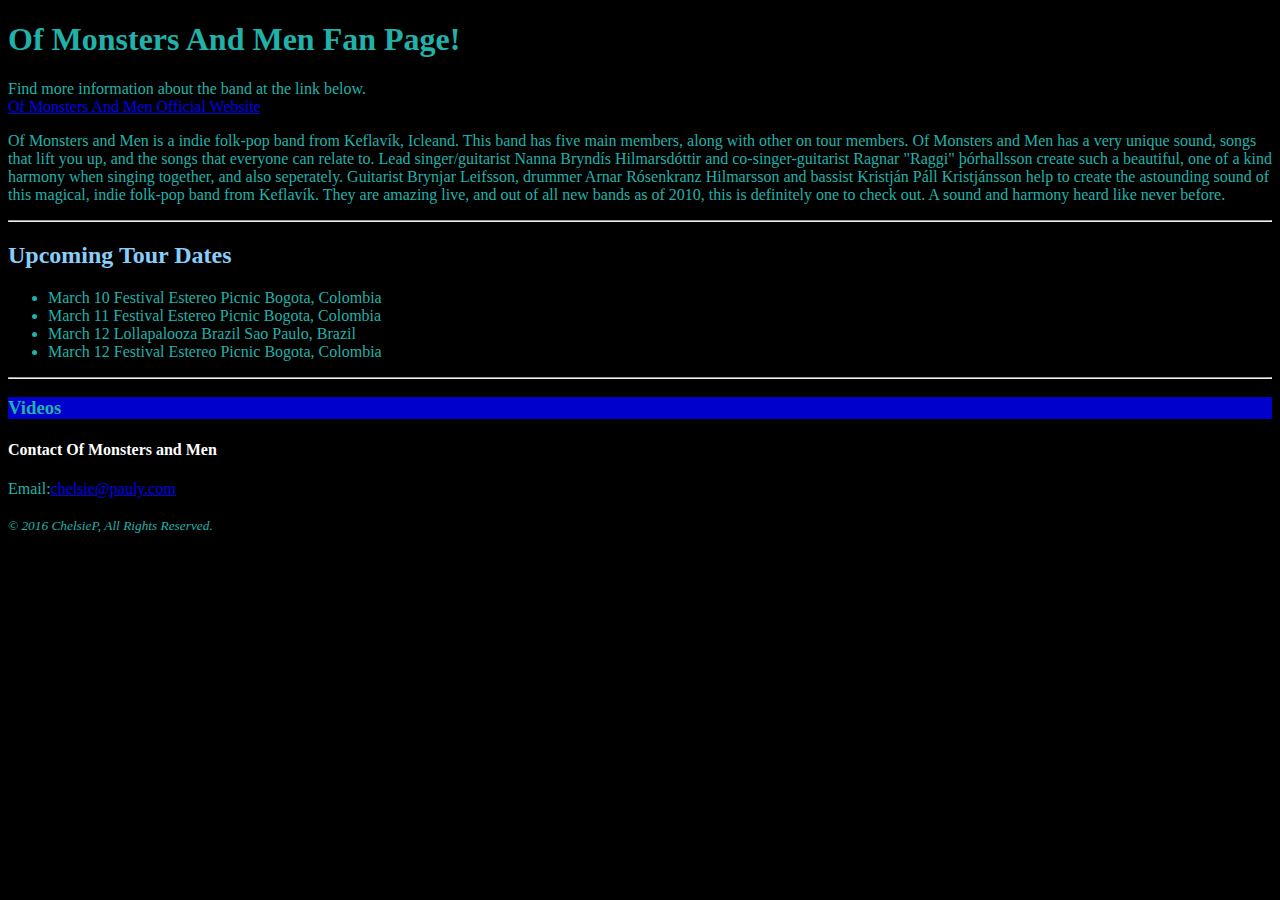
==== index-alt.html.html @ 425247b7 "Updated Fan Page" ====
<!DOCTYPE html>
<html lang="en">
<head>
<title>OMAM Fan Page</title>
<meta charset="utf-8">
<link rel="stylesheet" href="style-alt.css" type=text/css>
</head>
<body>
<header>   
<h1><Strong>Of Monsters And Men Fan Page!</Strong></h1>
</header> 
<p>Find more information about the band at the link below. <br> 
<a href="http://www.ofmonstersandmen.com/">Of Monsters And Men Official Website</a></p>
<p>
Of Monsters and Men is a indie folk-pop band from Keflav&iacute;k, Icleand. This band has five main members, along with other on tour members. Of Monsters and Men has a very unique sound, songs that lift you up, and the songs that everyone can relate to. Lead singer/guitarist Nanna Brynd&iacute;s Hilmarsd&oacute;ttir and co-singer-guitarist Ragnar "Raggi" &thorn;&oacute;rhallsson create such a beautiful, one of a kind harmony when singing together, and also seperately. Guitarist Brynjar Leifsson, drummer Arnar R&oacute;senkranz Hilmarsson and bassist Kristj&aacute;n P&aacute;ll Kristj&aacute;nsson help to create the astounding sound of this magical, indie folk-pop band from Keflavík. They are amazing live, and out of all new bands as of 2010, this is definitely one to check out. A sound and harmony heard like never before.
</p>
<hr>
<h2>Upcoming Tour Dates</h2>
<ul><li>March 10 Festival Estereo Picnic Bogota, Colombia</li>
    <li>March 11 Festival Estereo Picnic Bogota, Colombia</li>
    <li>March 12 Lollapalooza Brazil Sao Paulo, Brazil</li>
    <li>March 12 Festival Estereo Picnic Bogota, Colombia</li>
</ul>
<hr>
<h3>Videos</h3>
<h4>Contact Of Monsters and Men</h4>
<footer> 
Email:<a href="mailto:chelsie@pauly.com">chelsie@pauly.com</a><br><br>
<small><i> &copy; 2016 ChelsieP, All Rights Reserved.</i></small>
</footer>
</body>
</html>
---- style-alt.css ----
body{color:#20B2AA; background-color:#000000}
h2 {color: #87CEFA }
h4 {color: #FFFFFF }
h3{background-color:#0000CD}
<div id="Videos"></div>
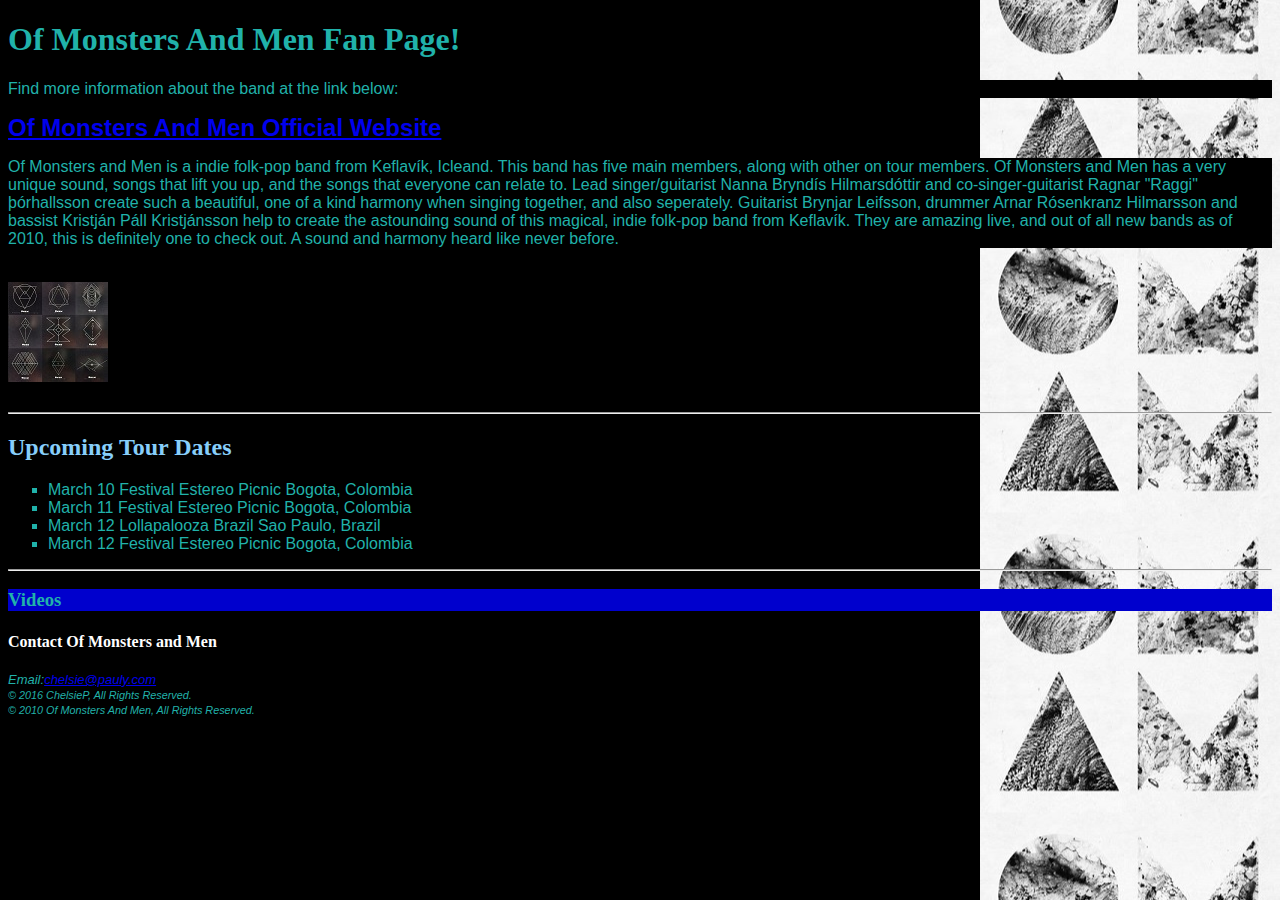
==== commit 153c568e: "Updated Fan Page" ====
--- a/index-alt.html.html
+++ b/index-alt.html.html
@@ -1,32 +1,49 @@
 <!DOCTYPE html>
 <html lang="en">
+
 <head>
-<title>OMAM Fan Page</title>
-<meta charset="utf-8">
-<link rel="stylesheet" href="style-alt.css" type=text/css>
+    <title>OMAM Fan Page</title>
+    <meta charset="utf-8">
+    <link rel="stylesheet" href="style-alt.css" type=text/css>
 </head>
+
 <body>
-<header>   
-<h1><Strong>Of Monsters And Men Fan Page!</Strong></h1>
-</header> 
-<p>Find more information about the band at the link below. <br> 
-<a href="http://www.ofmonstersandmen.com/">Of Monsters And Men Official Website</a></p>
-<p>
-Of Monsters and Men is a indie folk-pop band from Keflav&iacute;k, Icleand. This band has five main members, along with other on tour members. Of Monsters and Men has a very unique sound, songs that lift you up, and the songs that everyone can relate to. Lead singer/guitarist Nanna Brynd&iacute;s Hilmarsd&oacute;ttir and co-singer-guitarist Ragnar "Raggi" &thorn;&oacute;rhallsson create such a beautiful, one of a kind harmony when singing together, and also seperately. Guitarist Brynjar Leifsson, drummer Arnar R&oacute;senkranz Hilmarsson and bassist Kristj&aacute;n P&aacute;ll Kristj&aacute;nsson help to create the astounding sound of this magical, indie folk-pop band from Keflavík. They are amazing live, and out of all new bands as of 2010, this is definitely one to check out. A sound and harmony heard like never before.
-</p>
-<hr>
-<h2>Upcoming Tour Dates</h2>
-<ul><li>March 10 Festival Estereo Picnic Bogota, Colombia</li>
-    <li>March 11 Festival Estereo Picnic Bogota, Colombia</li>
-    <li>March 12 Lollapalooza Brazil Sao Paulo, Brazil</li>
-    <li>March 12 Festival Estereo Picnic Bogota, Colombia</li>
-</ul>
-<hr>
-<h3>Videos</h3>
-<h4>Contact Of Monsters and Men</h4>
-<footer> 
-Email:<a href="mailto:chelsie@pauly.com">chelsie@pauly.com</a><br><br>
-<small><i> &copy; 2016 ChelsieP, All Rights Reserved.</i></small>
-</footer>
+    <header>
+        <h1><Strong>Of Monsters And Men Fan Page!</Strong>
+</h1>
+    </header>
+    <main>
+        <p>Find more information about the band at the link below:
+            <br>
+            <nav><a href="http://www.ofmonstersandmen.com/">Of Monsters And Men Official Website</a></nav>
+
+            <p>
+                Of Monsters and Men is a indie folk-pop band from Keflav&iacute;k, Icleand. This band has five main members, along with other on tour members. Of Monsters and Men has a very unique sound, songs that lift you up, and the songs that everyone can relate to. Lead singer/guitarist Nanna Brynd&iacute;s Hilmarsd&oacute;ttir and co-singer-guitarist Ragnar "Raggi" &thorn;&oacute;rhallsson create such a beautiful, one of a kind harmony when singing together, and also seperately. Guitarist Brynjar Leifsson, drummer Arnar R&oacute;senkranz Hilmarsson and bassist Kristj&aacute;n P&aacute;ll Kristj&aacute;nsson help to create the astounding sound of this magical, indie folk-pop band from Keflavík. They are amazing live, and out of all new bands as of 2010, this is definitely one to check out. A sound and harmony heard like never before.
+            </p>
+            <br>
+            <div>
+                <a href="omamsymbols.jpg"><img src="omamsymbolsthumb.jpg" height="100" width="100" alt="Larger view of OMAM Symbols"></a>
+            </div>
+            <br>
+            <hr>
+            <h2>Upcoming Tour Dates
+</h2>
+            <ul>
+                <li>March 10 Festival Estereo Picnic Bogota, Colombia</li>
+                <li>March 11 Festival Estereo Picnic Bogota, Colombia</li>
+                <li>March 12 Lollapalooza Brazil Sao Paulo, Brazil</li>
+                <li>March 12 Festival Estereo Picnic Bogota, Colombia</li>
+            </ul>
+            <hr>
+            <h3 id="Videos">Videos</h3>
+            <h4 class="Contact">Contact Of Monsters and Men</h4>
+    </main>
+    <footer>
+        Email:<a href="mailto:chelsie@pauly.com">chelsie@pauly.com</a>
+        <br>
+        <small><i> &copy; 2016 ChelsieP, All Rights Reserved.<br>
+            &copy; 2010 Of Monsters And Men, All Rights Reserved. </i></small>
+    </footer>
 </body>
-</html>
+
+</html>--- a/style-alt.css
+++ b/style-alt.css
@@ -1,6 +1,50 @@
-body{color:#20B2AA; background-color:#000000}
-h2 {color: #87CEFA }
-h4 {color: #FFFFFF }
-h3{background-color:#0000CD}
-<div id="Videos"></div> 
+h1 {
+    font-family: Georgia, Times New Roman, serif;
+}
 
+body {
+    font-family: Futura, Geneva, sans-serif;
+    color: #20B2AA;
+    background-color: #000000;
+    background-image: url(background1.jpeg);
+    background-repeat: repeat-y;
+    background-position: right;
+}
+
+p {
+    background-color: #000000;
+}
+
+h2 {
+    font-family: Georgia, Times New Roman, serif;
+    color: #87CEFA;
+}
+
+#Videos {
+    background-color: #0000CD;
+    font-family: Georgia, Times New Roman, serif;
+}
+
+.Contact {
+    font-family: Georgia, Times New Roman, serif;
+    color: #FFFFFF;
+}
+
+div {
+    background-image: url(omamsymbolsthumb.jpg);
+    background-repeat: no-repeat;
+}
+
+footer {
+    font-size: small;
+    font-style: italic;
+}
+
+nav {
+    font-weight: bold;
+    font-size: x-large;
+}
+
+ul {
+    list-style-type: square;
+}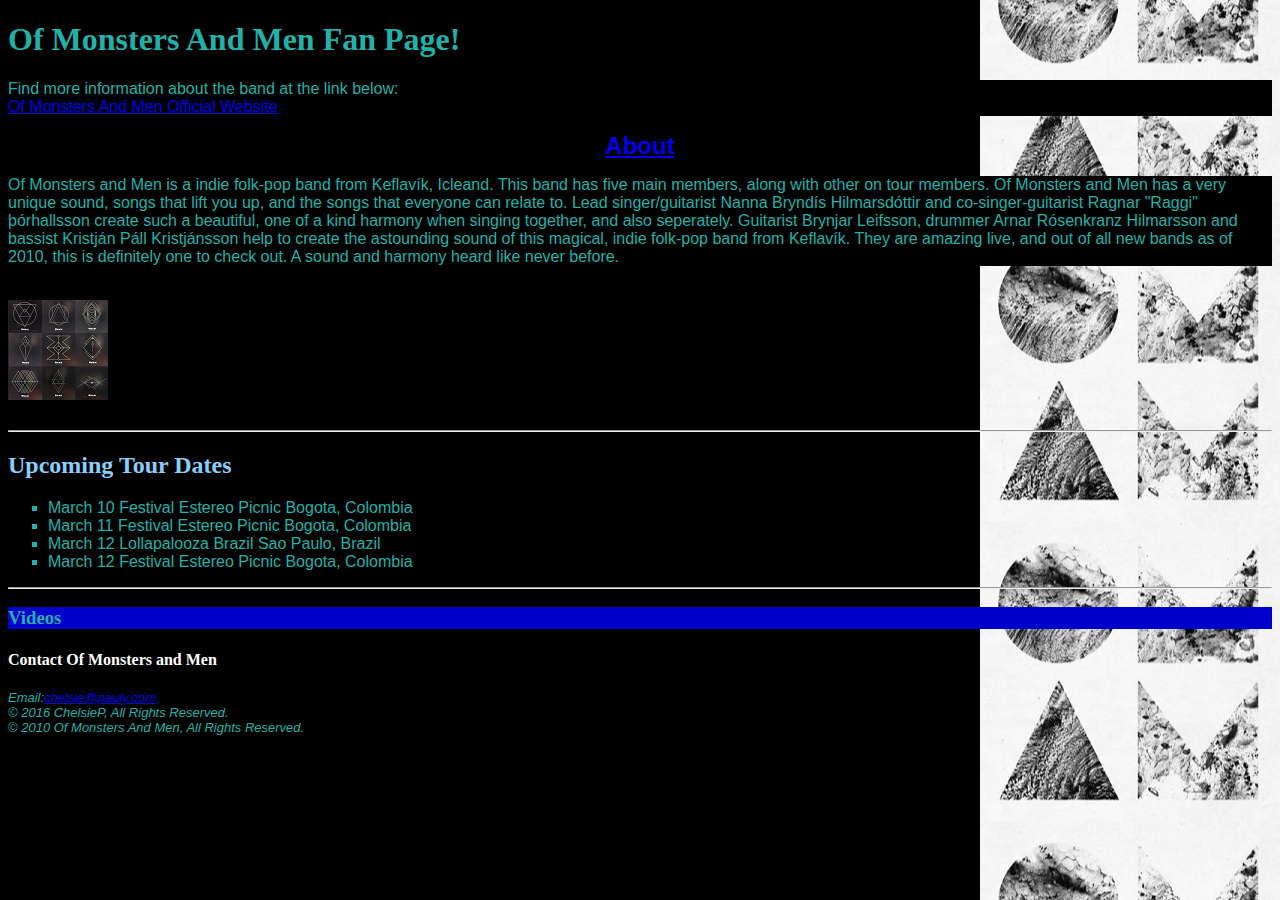
==== commit 50cb2ded: "Fixed Errors" ====
--- a/index-alt.html.html
+++ b/index-alt.html.html
@@ -15,7 +15,8 @@
     <main>
         <p>Find more information about the band at the link below:
             <br>
-            <nav><a href="http://www.ofmonstersandmen.com/">Of Monsters And Men Official Website</a></nav>
+            <a href="http://www.ofmonstersandmen.com/">Of Monsters And Men Official Website</a>
+            <nav><a href="about.html">About</a></nav>
 
             <p>
                 Of Monsters and Men is a indie folk-pop band from Keflav&iacute;k, Icleand. This band has five main members, along with other on tour members. Of Monsters and Men has a very unique sound, songs that lift you up, and the songs that everyone can relate to. Lead singer/guitarist Nanna Brynd&iacute;s Hilmarsd&oacute;ttir and co-singer-guitarist Ragnar "Raggi" &thorn;&oacute;rhallsson create such a beautiful, one of a kind harmony when singing together, and also seperately. Guitarist Brynjar Leifsson, drummer Arnar R&oacute;senkranz Hilmarsson and bassist Kristj&aacute;n P&aacute;ll Kristj&aacute;nsson help to create the astounding sound of this magical, indie folk-pop band from Keflavík. They are amazing live, and out of all new bands as of 2010, this is definitely one to check out. A sound and harmony heard like never before.
@@ -40,9 +41,8 @@
     </main>
     <footer>
         Email:<a href="mailto:chelsie@pauly.com">chelsie@pauly.com</a>
-        <br>
-        <small><i> &copy; 2016 ChelsieP, All Rights Reserved.<br>
-            &copy; 2010 Of Monsters And Men, All Rights Reserved. </i></small>
+        <br> &copy; 2016 ChelsieP, All Rights Reserved.
+        <br> &copy; 2010 Of Monsters And Men, All Rights Reserved.
     </footer>
 </body>
 
--- a/style-alt.css
+++ b/style-alt.css
@@ -1,5 +1,5 @@
 h1 {
-    font-family: Georgia, Times New Roman, serif;
+    font-family: Georgia, "Times New Roman", serif;
 }
 
 body {
@@ -16,17 +16,17 @@
 }
 
 h2 {
-    font-family: Georgia, Times New Roman, serif;
+    font-family: Georgia, "Times New Roman", serif;
     color: #87CEFA;
 }
 
 #Videos {
     background-color: #0000CD;
-    font-family: Georgia, Times New Roman, serif;
+    font-family: Georgia, "Times New Roman", serif;
 }
 
 .Contact {
-    font-family: Georgia, Times New Roman, serif;
+    font-family: Georgia, "Times New Roman", serif;
     color: #FFFFFF;
 }
 
@@ -43,6 +43,7 @@
 nav {
     font-weight: bold;
     font-size: x-large;
+    text-align: center;
 }
 
 ul {
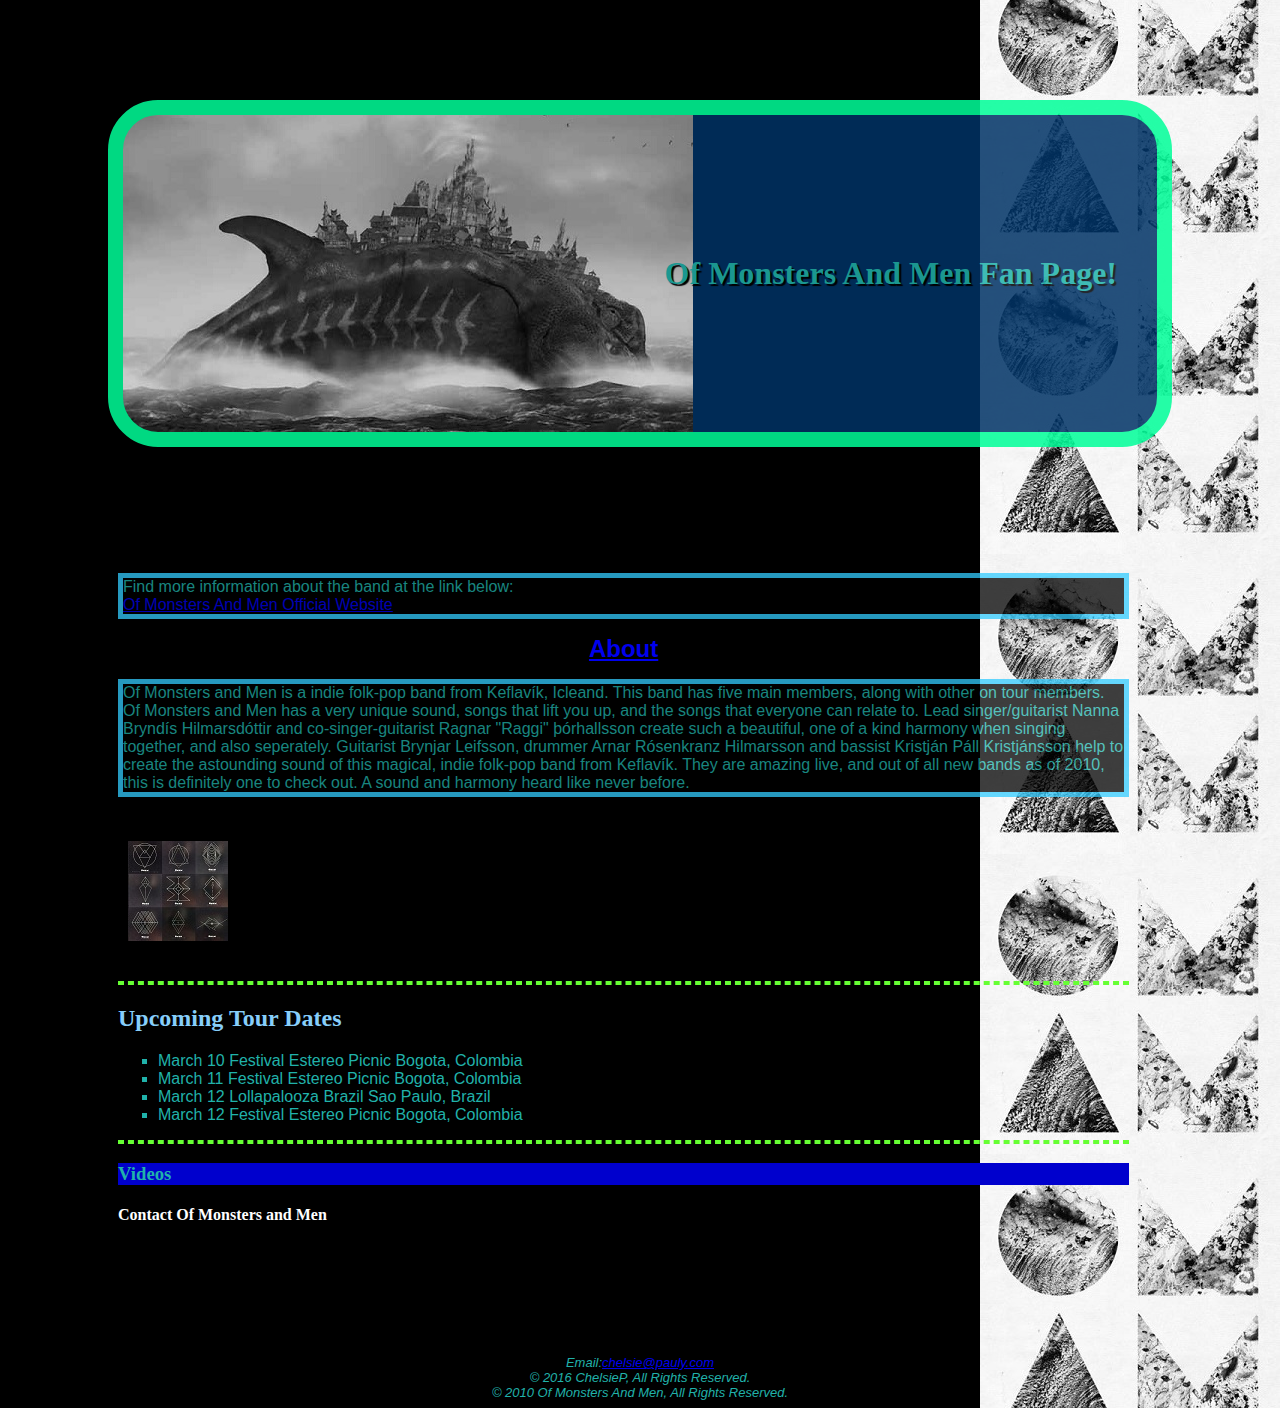
==== commit aeef11f5: "Updated Fan Page pt4" ====
--- a/index-alt.html.html
+++ b/index-alt.html.html
@@ -9,8 +9,7 @@
 
 <body>
     <header>
-        <h1><Strong>Of Monsters And Men Fan Page!</Strong>
-</h1>
+        <h1>Of Monsters And Men Fan Page!</h1>
     </header>
     <main>
         <p>Find more information about the band at the link below:
@@ -23,7 +22,7 @@
             </p>
             <br>
             <div>
-                <a href="omamsymbols.jpg"><img src="omamsymbolsthumb.jpg" height="100" width="100" alt="Larger view of OMAM Symbols"></a>
+                <a href="images/omamsymbols.jpg"><img src="images/omamsymbolsthumb.jpg" height="100" width="100" alt="Larger view of OMAM Symbols"></a>
             </div>
             <br>
             <hr>
--- a/style-alt.css
+++ b/style-alt.css
@@ -1,12 +1,23 @@
 h1 {
+    text-align: right;
     font-family: Georgia, "Times New Roman", serif;
+    margin: 100px;
+    padding: 140px 40px;
+    background-color: #003366;
+    border-radius: 50px;
+    border: 15px solid #00FF99;
+    text-shadow: 2px 2px 1px #000;
+    background-image: url(images/finner.jpg);
+    background-repeat: no-repeat;
+    background-position: left;
+    opacity: 0.85;
 }
 
 body {
     font-family: Futura, Geneva, sans-serif;
     color: #20B2AA;
     background-color: #000000;
-    background-image: url(background1.jpeg);
+    background-image: url(images/background1.jpeg);
     background-repeat: repeat-y;
     background-position: right;
 }
@@ -31,13 +42,15 @@
 }
 
 div {
-    background-image: url(omamsymbolsthumb.jpg);
+    background-image: url(images/omamsymbolsthumb.jpg);
     background-repeat: no-repeat;
+    margin: 10px
 }
 
 footer {
     font-size: small;
     font-style: italic;
+    text-align: center;
 }
 
 nav {
@@ -48,4 +61,22 @@
 
 ul {
     list-style-type: square;
+}
+
+main {
+    width: 80%;
+    margin-top: 100px;
+    margin-bottom: 100px;
+    margin-left: 100px;
+    margin-right: 100px;
+    padding: 10px 10px;
+}
+
+p {
+    opacity: 0.75;
+    border: 5px solid #33CCFF;
+}
+
+hr {
+    border: 2px dashed #66FF33;
 }